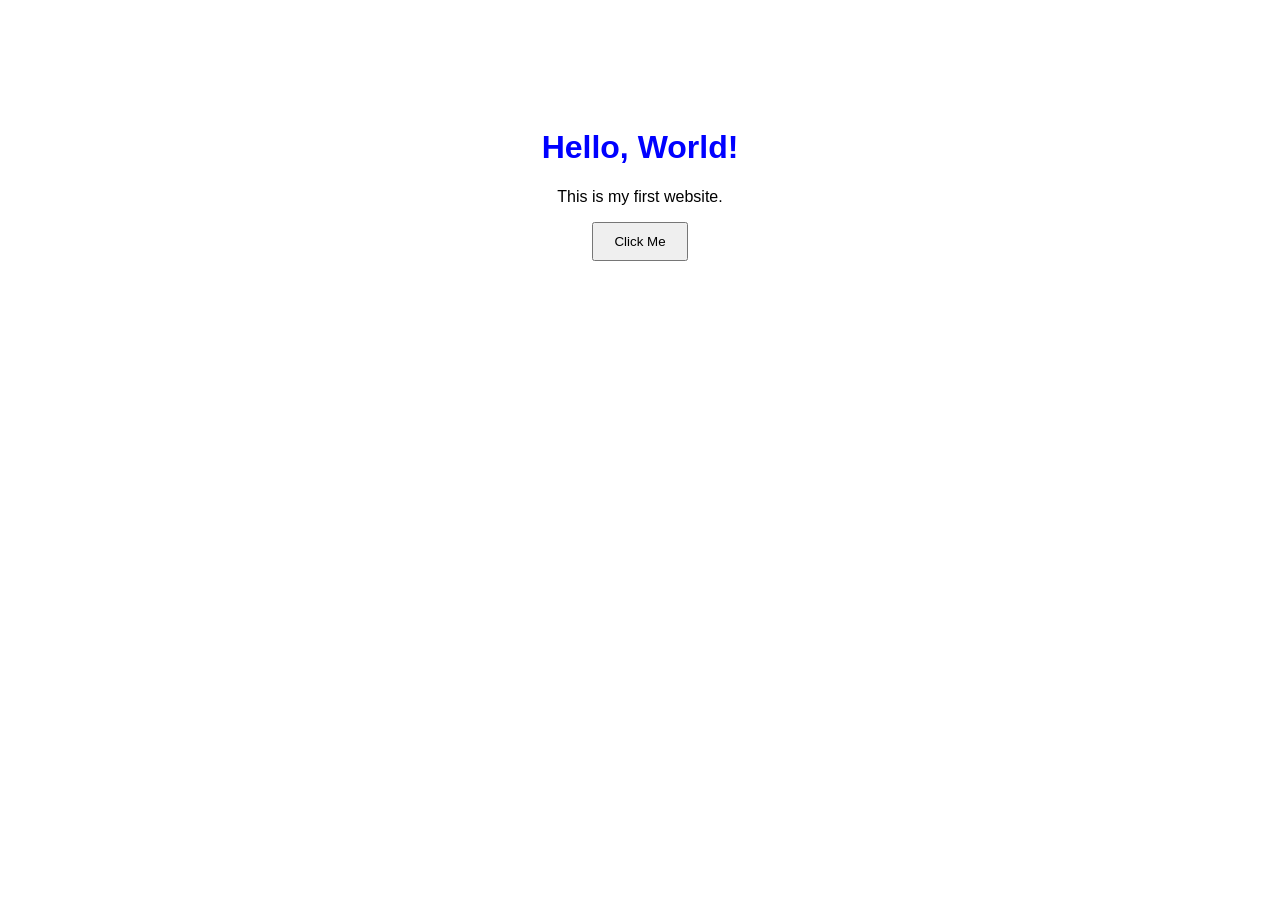
==== index.html @ f2bb09a5 "Add files via upload" ====
<!DOCTYPE html>
<html lang="en">
<head>
    <meta charset="UTF-8">
    <meta name="viewport" content="width=device-width, initial-scale=1.0">
    <title>My First Website</title>

    <link rel="stylesheet" href="style.css">
</head>

<body>

    <h1>Hello, World!</h1>

    <p>This is my first website.</p>

    <button onclick="sayHello()">Click Me</button>

    <script src="script.js"></script>
</body>
</html>
---- style.css ----
body {
    font-family: Arial, sans-serif;
    text-align: center;
    padding: 100px;
}

h1 {
    color: blue;
}

button {
    padding: 10px 20px;
    cursor: pointer;
}
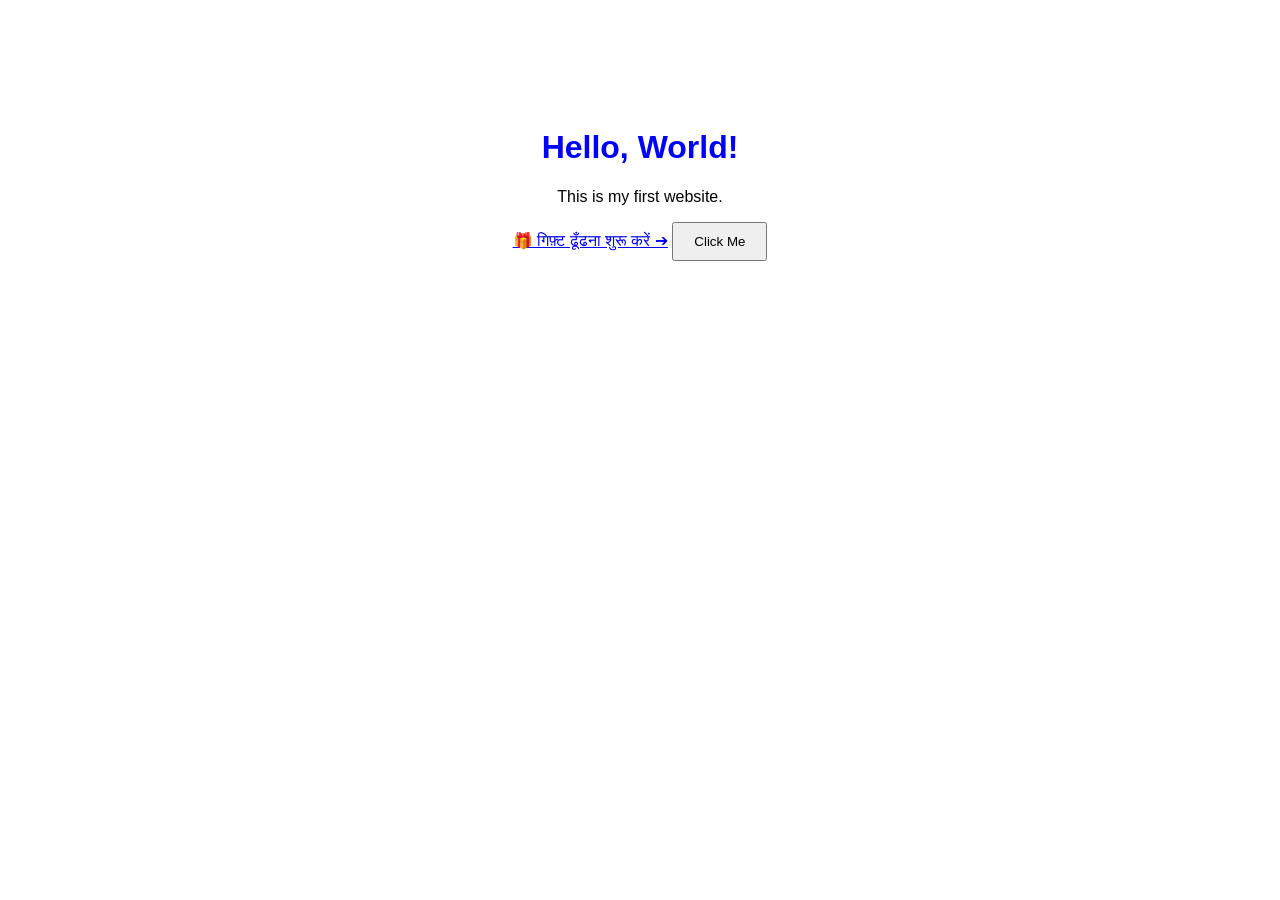
==== commit 4946494b: "Add link to start gift search in index.html Added a link to 'form.html' for gift searching." ====
--- a/index.html
+++ b/index.html
@@ -13,9 +13,9 @@
     <h1>Hello, World!</h1>
 
     <p>This is my first website.</p>
-
+    <a href="form.html" class="btn-start">🎁 गिफ़्ट ढूँढना शुरू करें ➔</a>
     <button onclick="sayHello()">Click Me</button>
 
     <script src="script.js"></script>
 </body>
-</html>+</html>
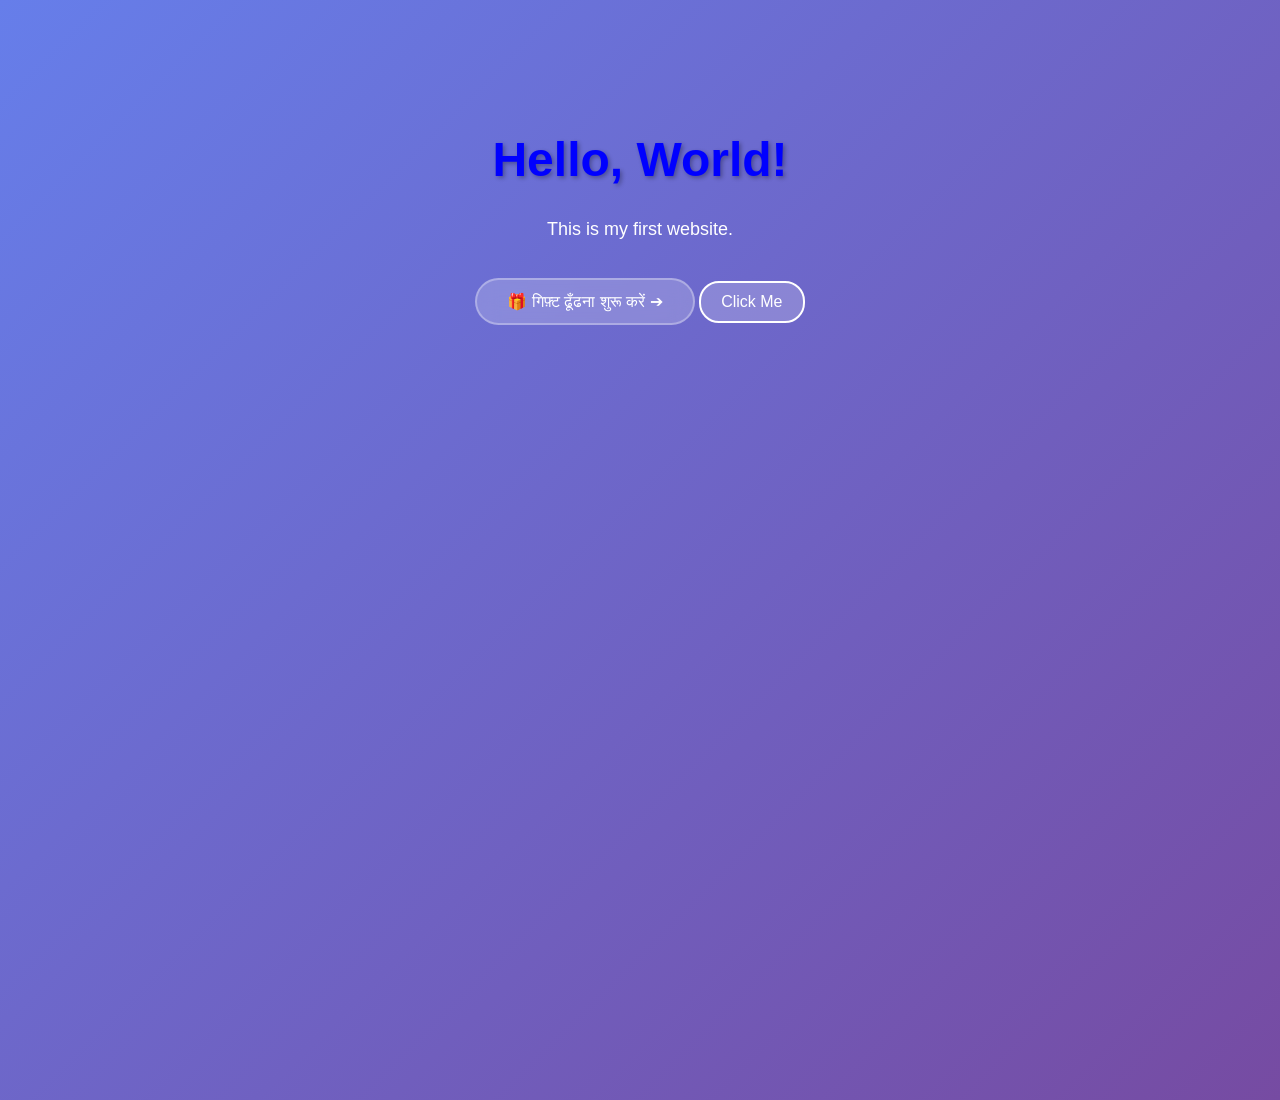
==== commit 36958e51: "Enhance index.html with CSS styles Added CSS styles for body, headings, and buttons to enhance the v" ====
--- a/index.html
+++ b/index.html
@@ -3,6 +3,61 @@
 <head>
     <meta charset="UTF-8">
     <meta name="viewport" content="width=device-width, initial-scale=1.0">
+    <style>
+    body {
+        background: linear-gradient(135deg, #667eea 0%, #764ba2 100%);
+        margin: 0;
+        padding: 20px;
+        min-height: 100vh;
+        font-family: Arial, sans-serif;
+        color: white;
+    }
+
+    h1 {
+        text-align: center;
+        font-size: 48px;
+        text-shadow: 2px 2px 4px rgba(0,0,0,0.3);
+    }
+
+    p {
+        text-align: center;
+        font-size: 18px;
+    }
+
+    .btn-start {
+        display: inline-block;
+        margin-top: 20px;
+        padding: 12px 30px;
+        background: rgba(255,255,255,0.2);
+        color: white;
+        text-decoration: none;
+        border-radius: 25px;
+        backdrop-filter: blur(10px);
+        border: 2px solid rgba(255,255,255,0.3);
+        transition: 0.3s;
+    }
+
+    .btn-start:hover {
+        background: rgba(255,255,255,0.3);
+        transform: scale(1.05);
+    }
+
+    button {
+        padding: 10px 20px;
+        background: rgba(255,255,255,0.2);
+        color: white;
+        border: 2px solid white;
+        border-radius: 20px;
+        cursor: pointer;
+        font-size: 16px;
+        transition: 0.3s;
+    }
+
+    button:hover {
+        background: white;
+        color: #667eea;
+    }
+</style>
     <title>My First Website</title>
 
     <link rel="stylesheet" href="style.css">
